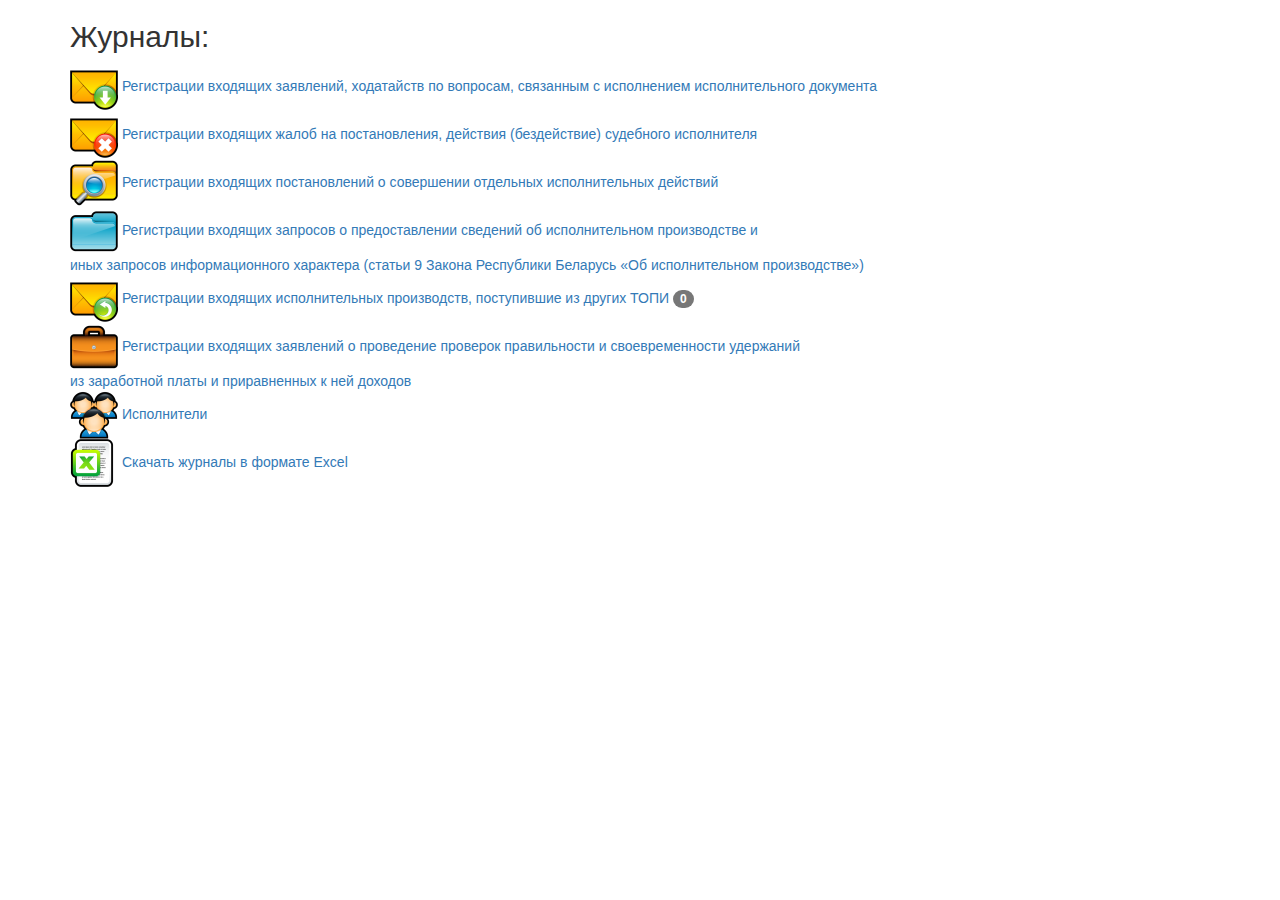
==== src/main/webapp/index.html @ 003edd8a "init" ====
<!DOCTYPE html>
<html lang="ru">
<head>
  <title>Mail Example</title>
  <meta charset="utf-8">
  <meta name="viewport" content="width=device-width, initial-scale=1">
  <link rel="stylesheet" href="https://maxcdn.bootstrapcdn.com/bootstrap/3.4.0/css/bootstrap.min.css">
  <script src="https://ajax.googleapis.com/ajax/libs/jquery/3.4.1/jquery.min.js"></script>
  <script src="https://maxcdn.bootstrapcdn.com/bootstrap/3.4.0/js/bootstrap.min.js"></script>
</head>
<body>
<script type="text/javascript" src="resources/js/index.js" defer></script>

<div class="container">
  <h2>Журналы:</h2>
  <a href="requests/"><img src="resources/images/request.png">  Регистрации входящих  заявлений, ходатайств по вопросам, связанным с исполнением
    исполнительного документа <span class="badge badge-danger" id="requests"></span></a><br>
  <a href="complaints/"><img src="resources/images/complaint.png">  Регистрации входящих  жалоб  на постановления, действия (бездействие) судебного
    исполнителя <span class="badge badge-danger" id="complaints"></span></a><br>
  <a href="generics/"><img src="resources/images/generic.png">  Регистрации входящих постановлений о совершении отдельных исполнительных действий <span class="badge badge-danger" id="generics"></span></a><br>
  <a href="info/" ><img src="resources/images/info.png">  Регистрации входящих запросов о предоставлении сведений об исполнительном производстве и </br>
    иных запросов информационного характера (статьи 9 Закона Республики Беларусь «Об исполнительном производстве») <span class="badge badge-danger" id="info"></span></a><br>
  <a href="foreigners/" ><img src="resources/images/foreigner.png">  Регистрации входящих  исполнительных производств, поступившие из других ТОПИ <span class="badge badge-danger">0</span></a><br>
  <a href="applications/" ><img src="resources/images/application.png">  Регистрации входящих  заявлений о проведение проверок правильности и своевременности удержаний </br>
    из заработной платы и приравненных к ней доходов <span class="badge badge-danger" id="applications"></span></a><br>
  <a href="executors/"><img src="resources/images/executor.png"> Исполнители</a><br>
  <a href="excel/" ><img src="resources/images/excel.png"> Скачать журналы в формате Excel</span></a>
</div>
</body>
</html>
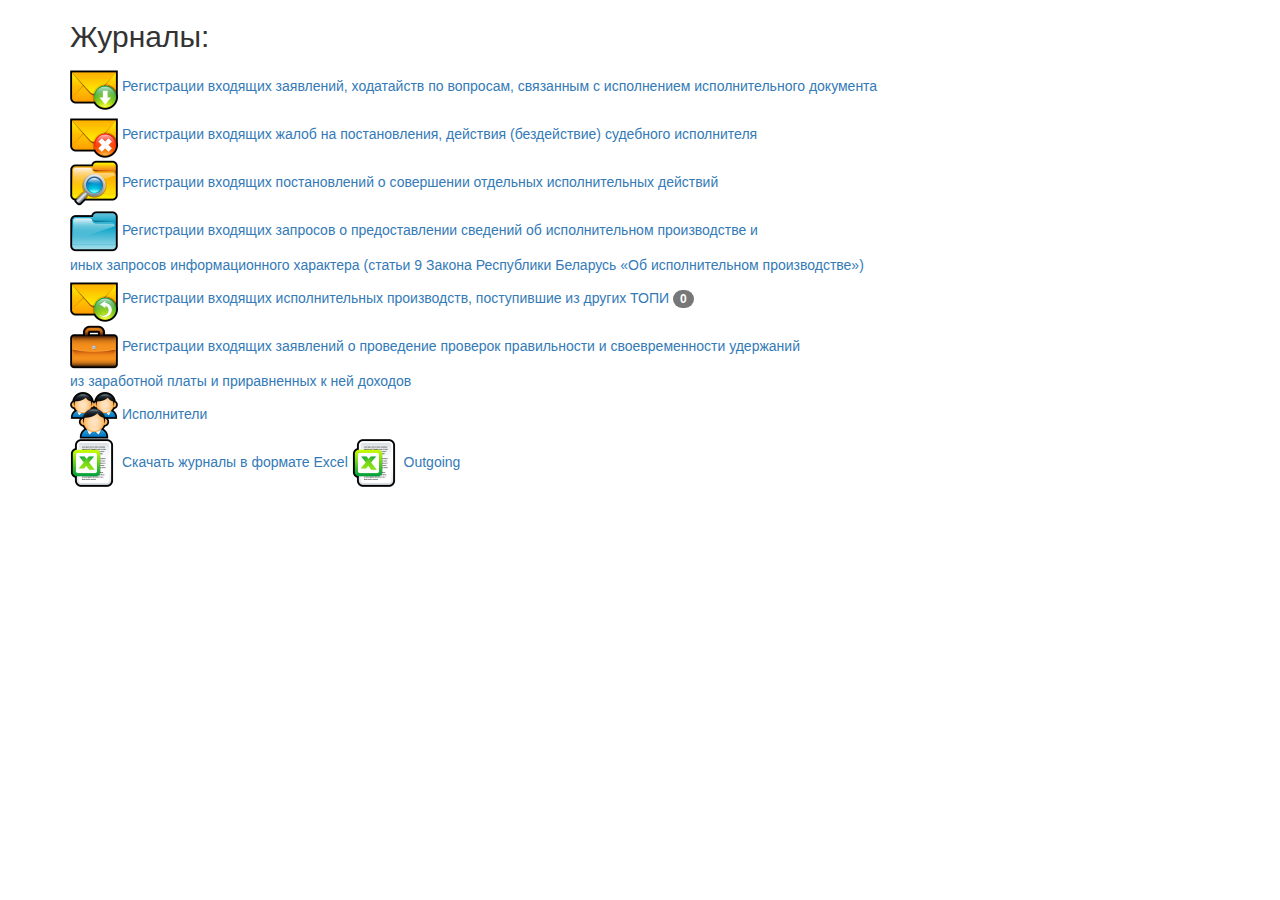
==== commit 256c308f: "add outgoings axe style" ====
--- a/src/main/webapp/index.html
+++ b/src/main/webapp/index.html
@@ -25,6 +25,7 @@
     из заработной платы и приравненных к ней доходов <span class="badge badge-danger" id="applications"></span></a><br>
   <a href="executors/"><img src="resources/images/executor.png"> Исполнители</a><br>
   <a href="excel/" ><img src="resources/images/excel.png"> Скачать журналы в формате Excel</span></a>
+  <a href="outgoing/" ><img src="resources/images/excel.png"> Outgoing</span></a>
 </div>
 </body>
 </html>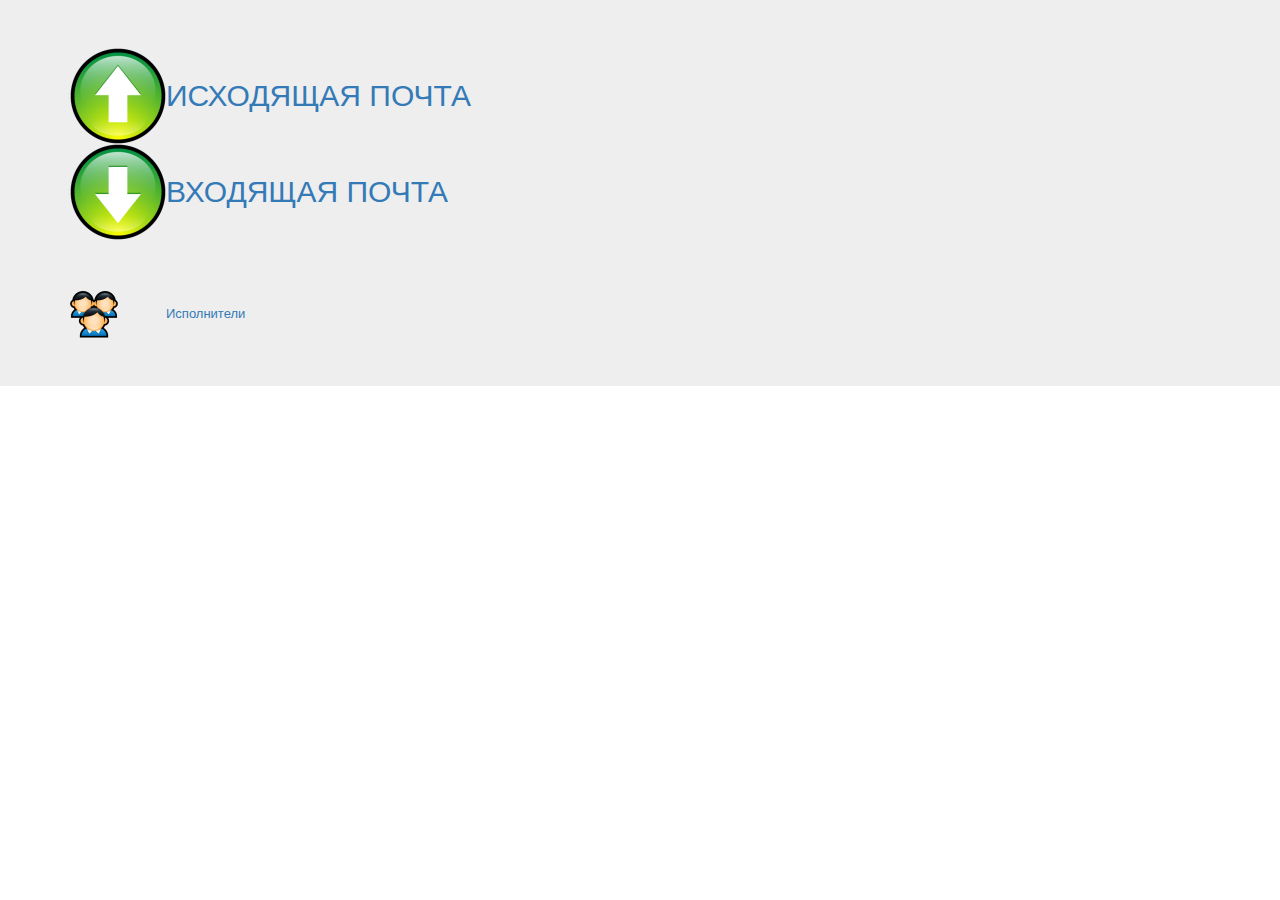
==== commit 9f017891: "update index pages;" ====
--- a/src/main/webapp/index.html
+++ b/src/main/webapp/index.html
@@ -1,31 +1,38 @@
 <!DOCTYPE html>
 <html lang="ru">
 <head>
-  <title>Mail Example</title>
-  <meta charset="utf-8">
-  <meta name="viewport" content="width=device-width, initial-scale=1">
-  <link rel="stylesheet" href="https://maxcdn.bootstrapcdn.com/bootstrap/3.4.0/css/bootstrap.min.css">
-  <script src="https://ajax.googleapis.com/ajax/libs/jquery/3.4.1/jquery.min.js"></script>
-  <script src="https://maxcdn.bootstrapcdn.com/bootstrap/3.4.0/js/bootstrap.min.js"></script>
+    <title>Mail Example</title>
+    <meta charset="utf-8">
+    <meta name="viewport" content="width=device-width, initial-scale=1">
+    <link rel="stylesheet" href="https://maxcdn.bootstrapcdn.com/bootstrap/3.4.0/css/bootstrap.min.css">
+    <link rel="stylesheet" href="resources/css/style.css">
+    <script src="https://ajax.googleapis.com/ajax/libs/jquery/3.4.1/jquery.min.js"></script>
+    <script src="https://maxcdn.bootstrapcdn.com/bootstrap/3.4.0/js/bootstrap.min.js"></script>
 </head>
-<body>
-<script type="text/javascript" src="resources/js/index.js" defer></script>
-
-<div class="container">
-  <h2>Журналы:</h2>
-  <a href="requests/"><img src="resources/images/request.png">  Регистрации входящих  заявлений, ходатайств по вопросам, связанным с исполнением
-    исполнительного документа <span class="badge badge-danger" id="requests"></span></a><br>
-  <a href="complaints/"><img src="resources/images/complaint.png">  Регистрации входящих  жалоб  на постановления, действия (бездействие) судебного
-    исполнителя <span class="badge badge-danger" id="complaints"></span></a><br>
-  <a href="generics/"><img src="resources/images/generic.png">  Регистрации входящих постановлений о совершении отдельных исполнительных действий <span class="badge badge-danger" id="generics"></span></a><br>
-  <a href="info/" ><img src="resources/images/info.png">  Регистрации входящих запросов о предоставлении сведений об исполнительном производстве и </br>
-    иных запросов информационного характера (статьи 9 Закона Республики Беларусь «Об исполнительном производстве») <span class="badge badge-danger" id="info"></span></a><br>
-  <a href="foreigners/" ><img src="resources/images/foreigner.png">  Регистрации входящих  исполнительных производств, поступившие из других ТОПИ <span class="badge badge-danger">0</span></a><br>
-  <a href="applications/" ><img src="resources/images/application.png">  Регистрации входящих  заявлений о проведение проверок правильности и своевременности удержаний </br>
-    из заработной платы и приравненных к ней доходов <span class="badge badge-danger" id="applications"></span></a><br>
-  <a href="executors/"><img src="resources/images/executor.png"> Исполнители</a><br>
-  <a href="excel/" ><img src="resources/images/excel.png"> Скачать журналы в формате Excel</span></a>
-  <a href="outgoing/" ><img src="resources/images/excel.png"> Outgoing</span></a>
+<div class="jumbotron pt-4">
+    <body>
+    <div class="card border-dark">
+    </div>
+    <div class="container">
+        <table>
+            <tr>
+                <td></td>
+                <td><img src="resources/images/outcome.png"></td>
+                <td><a href="outcome/" style="font-size:30px">ИСХОДЯЩАЯ ПОЧТА</a></td>
+            </tr>
+            <tr>
+                <td></td>
+                <td><img src="resources/images/income.png"></td>
+                <td><a href="income/" style="font-size:30px">ВХОДЯЩАЯ ПОЧТА</a></td>
+            </tr>
+            <tr height = 50px></tr>
+            <tr>
+                <td></td>
+                <td><img src="resources/images/executor.png"></td>
+                <td><a href="executors/"> Исполнители</a></td>
+            </tr>
+        </table>
+    </div>
 </div>
 </body>
 </html>--- a/src/main/webapp/resources/css/style.css
+++ b/src/main/webapp/resources/css/style.css
@@ -0,0 +1,97 @@
+tr[data-mealExcess="false"] {
+    color: black;
+}
+
+tr[data-mealExcess="true"] {
+   color: #FF0000;
+   font-weight:bold;
+}
+
+.fa {
+    cursor: pointer;
+}
+
+tr[data-userEnabled="false"] {
+    opacity: 0.3;
+}
+
+tr {
+    font-size:13px;
+    }
+td {
+    font-size:13px;
+    }
+
+.error, .message {
+    padding: 10px;
+    border-radius: 4px;
+    font-size: 16px;
+}
+
+[type="file"] {
+  height: 0;
+  overflow: hidden;
+  width: 0;
+}
+
+[type="file"] + label {
+  background: #f15d22;
+  border: none;
+  border-radius: .25rem;
+  line-height: 1.65;
+  color: #fff;
+  cursor: pointer;
+  display: inline-block;
+  font-family: inherit;
+  font-size: 1rem;
+  font-weight: 400;
+  margin-bottom: 0px;
+  outline: none;
+  padding: .375rem .75rem;
+  position: relative;
+  transition: all 0.3s;
+  vertical-align: middle;
+
+  &:hover {
+    background-color: darken(#f15d22, 10%);
+  }
+
+  &.btn-1 {
+    background-color: #f79159;
+    box-shadow: 0 6px darken(#f79159, 10%);
+    transition: none;
+
+    &:hover {
+      box-shadow: 0 4px darken(#f79159, 10%);
+      top: 2px;
+    }
+  }
+
+.error {
+    color: #a94442;
+    background-color: #f2dede;
+    border: 1px solid #ebccd1;
+}
+
+.message {
+    color: #2f9635;
+    background-color: #c6fbc2;
+    border: 1px solid #9feba6;
+}
+
+/*https://getbootstrap.com/docs/4.0/examples/sticky-footer/sticky-footer.css*/
+html {
+    position: relative;
+    min-height: 100%;
+}
+body {
+    margin-bottom: 60px; /* Margin bottom by footer height */
+}
+.footer {
+    position: absolute;
+    bottom: 0;
+    width: 100%;
+    height: 60px; /* Set the fixed height of the footer here */
+    line-height: 60px; /* Vertically center the text there */
+    background-color: #f5f5f5;
+}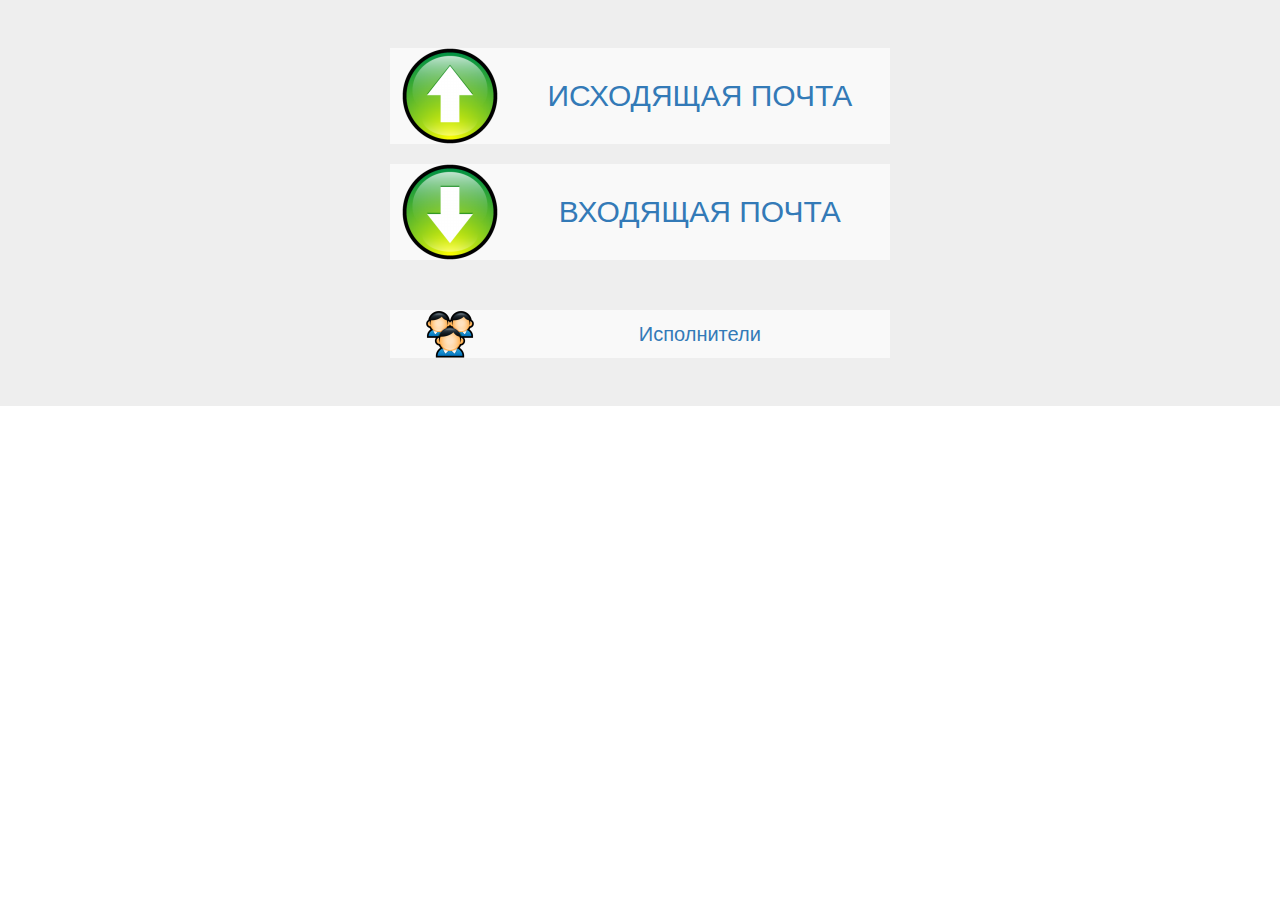
==== commit 157d61b1: "add icons;" ====
--- a/src/main/webapp/index.html
+++ b/src/main/webapp/index.html
@@ -8,28 +8,36 @@
     <link rel="stylesheet" href="resources/css/style.css">
     <script src="https://ajax.googleapis.com/ajax/libs/jquery/3.4.1/jquery.min.js"></script>
     <script src="https://maxcdn.bootstrapcdn.com/bootstrap/3.4.0/js/bootstrap.min.js"></script>
+    <link rel="Mails" href="favicon.ico"/>
+    <style>
+   table {
+    width: 500px; /* Ширина таблицы */
+    margin: auto; /* Выравниваем таблицу по центру окна  */
+   }
+   td {
+    text-align: center; /* Выравниваем текст по центру ячейки */
+   }
+  </style>
 </head>
 <div class="jumbotron pt-4">
     <body>
     <div class="card border-dark">
     </div>
     <div class="container">
-        <table>
+        <table class="table-striped">
             <tr>
-                <td></td>
                 <td><img src="resources/images/outcome.png"></td>
                 <td><a href="outcome/" style="font-size:30px">ИСХОДЯЩАЯ ПОЧТА</a></td>
             </tr>
+            <tr height = 20px></tr>
             <tr>
-                <td></td>
                 <td><img src="resources/images/income.png"></td>
                 <td><a href="income/" style="font-size:30px">ВХОДЯЩАЯ ПОЧТА</a></td>
             </tr>
             <tr height = 50px></tr>
             <tr>
-                <td></td>
                 <td><img src="resources/images/executor.png"></td>
-                <td><a href="executors/"> Исполнители</a></td>
+                <td><a href="executors/" style="font-size:20px"> Исполнители</a></td>
             </tr>
         </table>
     </div>
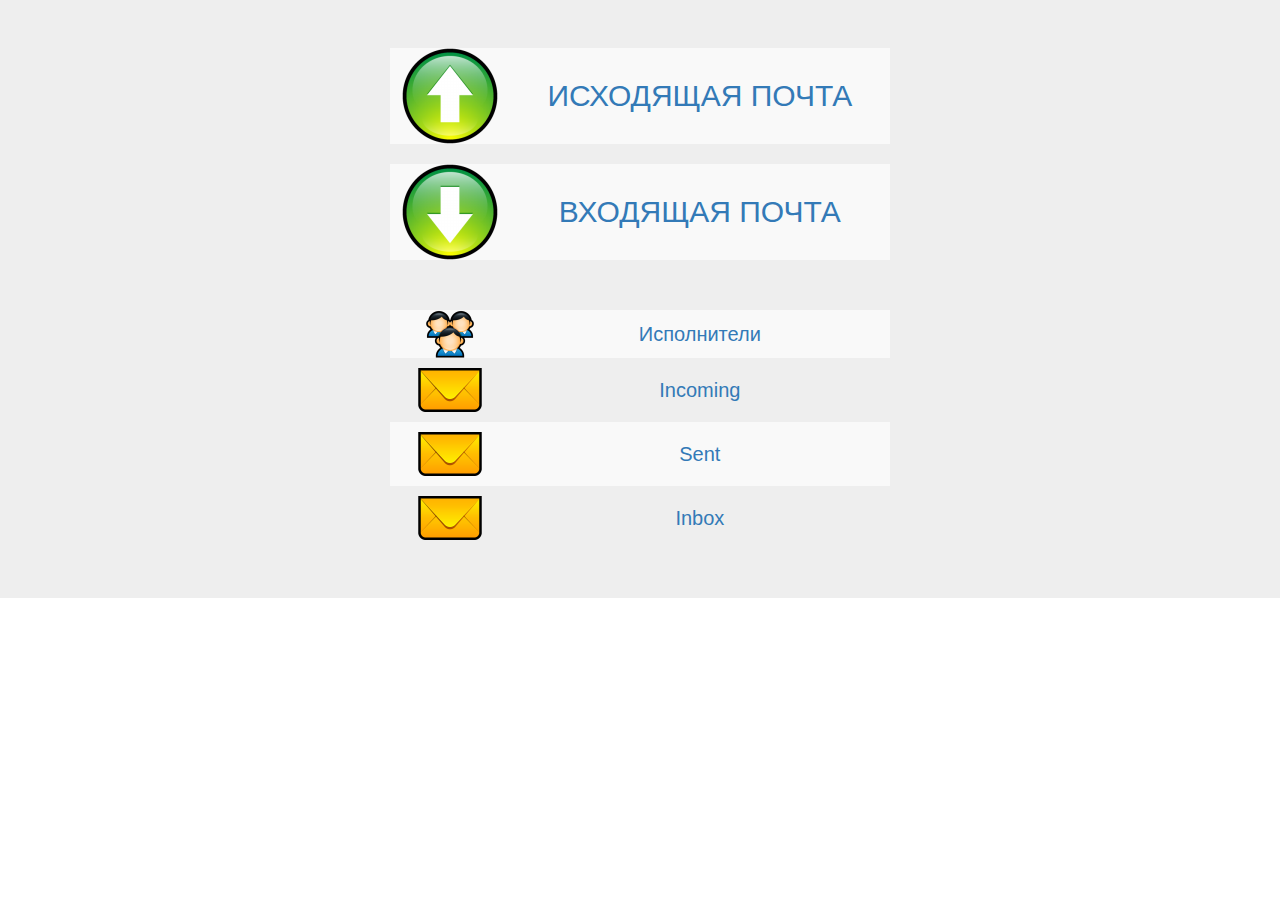
==== commit 3103daf4: "refactoring;" ====
--- a/src/main/webapp/index.html
+++ b/src/main/webapp/index.html
@@ -8,7 +8,7 @@
     <link rel="stylesheet" href="resources/css/style.css">
     <script src="https://ajax.googleapis.com/ajax/libs/jquery/3.4.1/jquery.min.js"></script>
     <script src="https://maxcdn.bootstrapcdn.com/bootstrap/3.4.0/js/bootstrap.min.js"></script>
-    <link rel="Mails" href="favicon.ico"/>
+    <link rel="icon" href="favicon.ico"/>
     <style>
    table {
     width: 500px; /* Ширина таблицы */
@@ -39,6 +39,18 @@
                 <td><img src="resources/images/executor.png"></td>
                 <td><a href="executors/" style="font-size:20px"> Исполнители</a></td>
             </tr>
+            <tr>
+                <td><img src="resources/images/outgoing.png"></td>
+                <td><a href="incoming/" style="font-size:20px"> Incoming</a></td>
+            </tr>
+            <tr>
+                <td><img src="resources/images/outgoing.png"></td>
+                <td><a href="sent/" style="font-size:20px"> Sent</a></td>
+            </tr>
+            <tr>
+                <td><img src="resources/images/outgoing.png"></td>
+                <td><a href="inbox/" style="font-size:20px"> Inbox</a></td>
+            </tr>
         </table>
     </div>
 </div>
--- a/src/main/webapp/resources/css/style.css
+++ b/src/main/webapp/resources/css/style.css
@@ -14,6 +14,13 @@
 tr[data-userEnabled="false"] {
     opacity: 0.3;
 }
+
+thead, th {text-align: center;}
+
+.center-td {
+    text-align: center;
+}
+
 
 tr {
     font-size:13px;
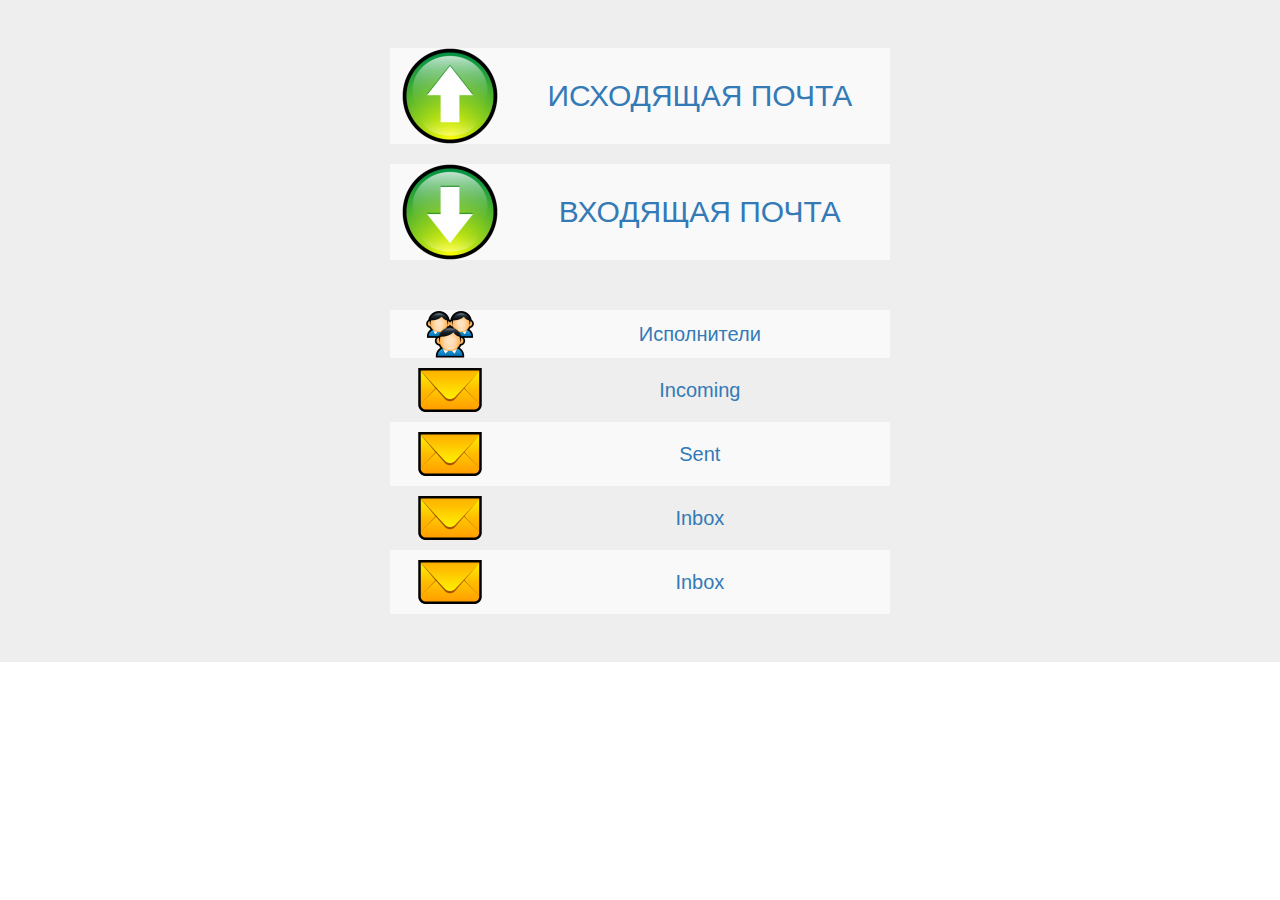
==== commit 0411d886: "contacts ui;" ====
--- a/src/main/webapp/index.html
+++ b/src/main/webapp/index.html
@@ -51,6 +51,10 @@
                 <td><img src="resources/images/outgoing.png"></td>
                 <td><a href="inbox/" style="font-size:20px"> Inbox</a></td>
             </tr>
+            <tr>
+                <td><img src="resources/images/outgoing.png"></td>
+                <td><a href="contacts/" style="font-size:20px"> Inbox</a></td>
+            </tr>
         </table>
     </div>
 </div>
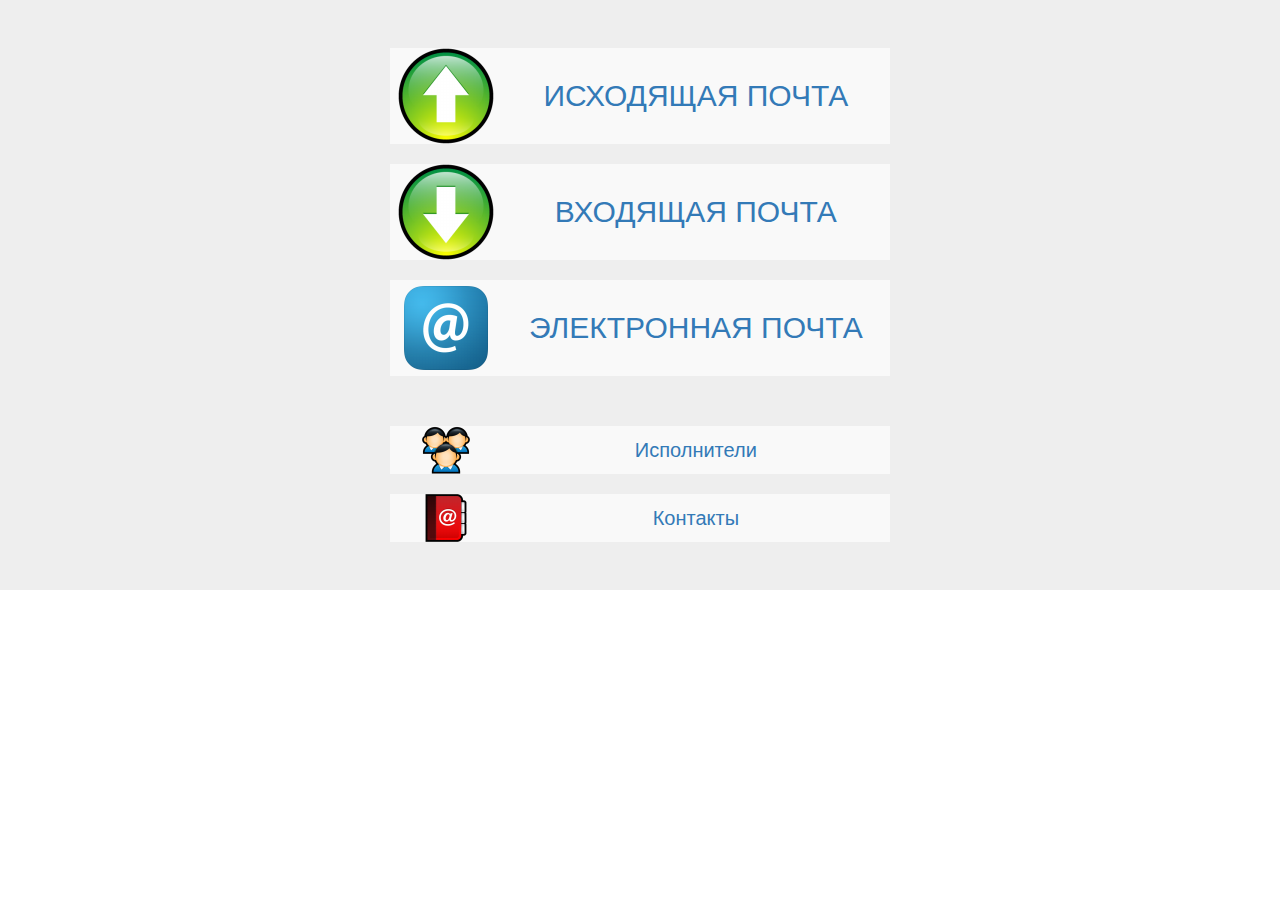
==== commit 0d922a05: "adapt ui for new functional;" ====
--- a/src/main/webapp/index.html
+++ b/src/main/webapp/index.html
@@ -34,26 +34,20 @@
                 <td><img src="resources/images/income.png"></td>
                 <td><a href="income/" style="font-size:30px">ВХОДЯЩАЯ ПОЧТА</a></td>
             </tr>
+            <tr height = 20px></tr>
+            <tr>
+                <td><img src="resources/images/email.png"></td>
+                <td><a href="email/" style="font-size:30px">ЭЛЕКТРОННАЯ ПОЧТА</a></td>
+            </tr>
             <tr height = 50px></tr>
             <tr>
                 <td><img src="resources/images/executor.png"></td>
                 <td><a href="executors/" style="font-size:20px"> Исполнители</a></td>
             </tr>
+            <tr height = 20px></tr>
             <tr>
-                <td><img src="resources/images/outgoing.png"></td>
-                <td><a href="incoming/" style="font-size:20px"> Incoming</a></td>
-            </tr>
-            <tr>
-                <td><img src="resources/images/outgoing.png"></td>
-                <td><a href="sent/" style="font-size:20px"> Sent</a></td>
-            </tr>
-            <tr>
-                <td><img src="resources/images/outgoing.png"></td>
-                <td><a href="inbox/" style="font-size:20px"> Inbox</a></td>
-            </tr>
-            <tr>
-                <td><img src="resources/images/outgoing.png"></td>
-                <td><a href="contacts/" style="font-size:20px"> Inbox</a></td>
+                <td><img src="resources/images/contact.png"></td>
+                <td><a href="contacts/" style="font-size:20px"> Контакты</a></td>
             </tr>
         </table>
     </div>
